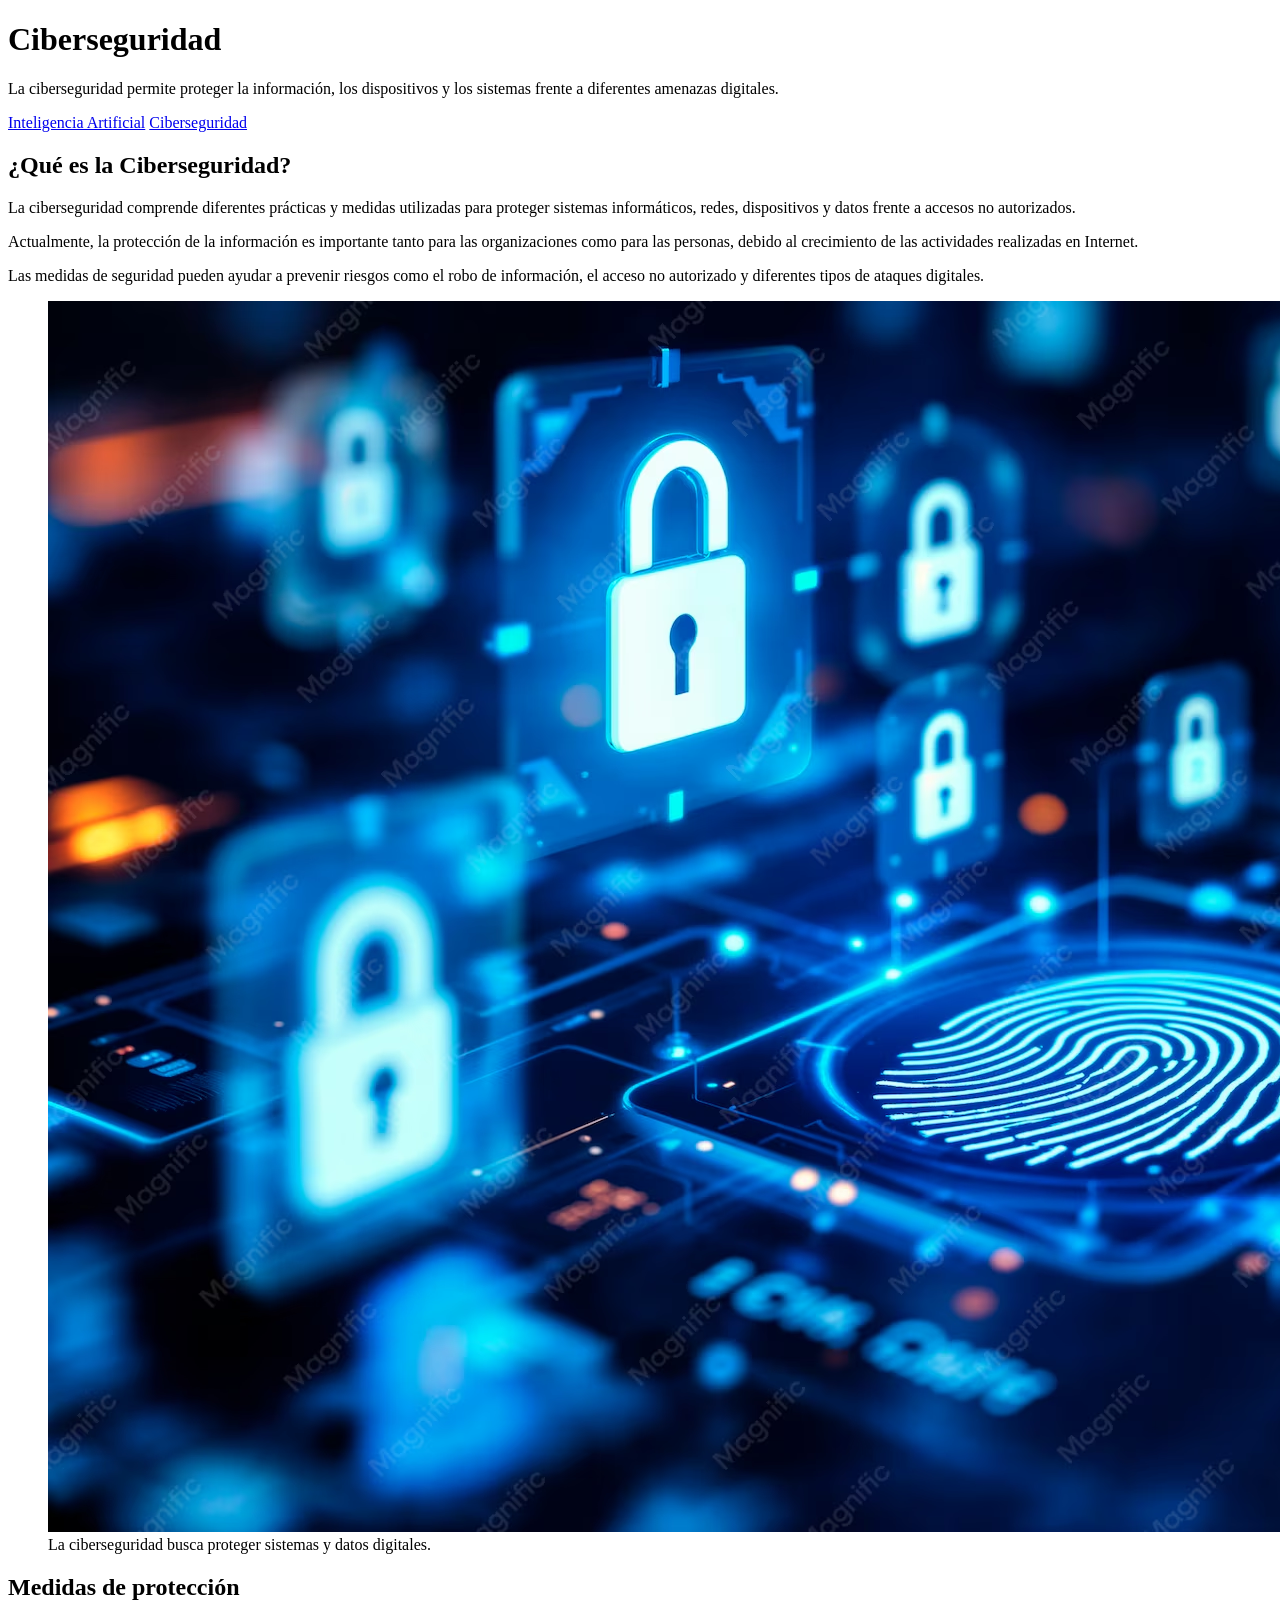
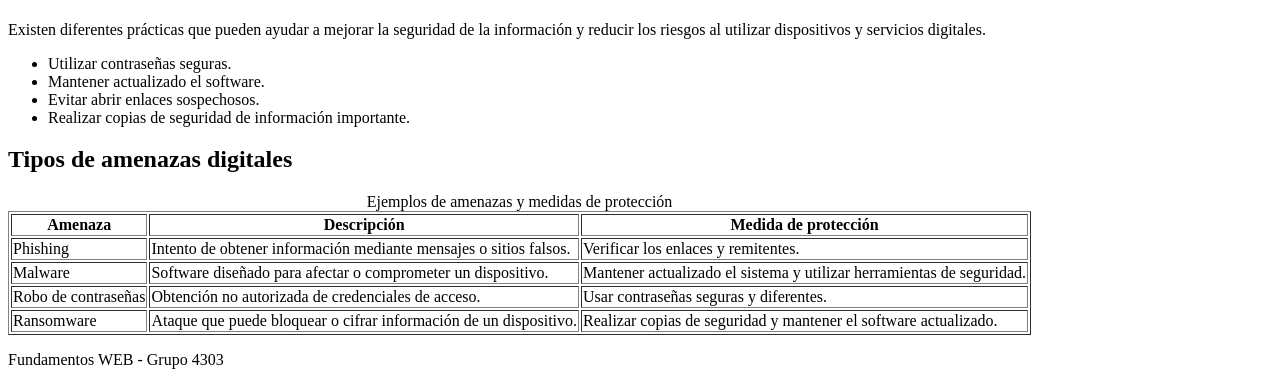
==== tema2.html @ 1957aa2a "Crea estructura inicial del sitio web" ====
<!DOCTYPE html>
<html lang="es">
<head>
    <meta charset="UTF-8">
    <meta name="viewport" content="width=device-width, initial-scale=1.0">
    <title>Ciberseguridad</title>
</head>

<body>

    <header>
        <h1>Ciberseguridad</h1>
        <p>
            La ciberseguridad permite proteger la información, los dispositivos
            y los sistemas frente a diferentes amenazas digitales.
        </p>
    </header>

    <nav>
        <a href="index.html">Inteligencia Artificial</a>
        <a href="tema2.html">Ciberseguridad</a>
    </nav>

    <main>

        <section>
            <h2>¿Qué es la Ciberseguridad?</h2>

            <p>
                La ciberseguridad comprende diferentes prácticas y medidas
                utilizadas para proteger sistemas informáticos, redes,
                dispositivos y datos frente a accesos no autorizados.
            </p>

            <p>
                Actualmente, la protección de la información es importante
                tanto para las organizaciones como para las personas, debido
                al crecimiento de las actividades realizadas en Internet.
            </p>

            <p>
                Las medidas de seguridad pueden ayudar a prevenir riesgos como
                el robo de información, el acceso no autorizado y diferentes
                tipos de ataques digitales.
            </p>

            <figure>
                <img src="img/ciberseguridad.jpg"
                     alt="Representación de la ciberseguridad">
                <figcaption>
                    La ciberseguridad busca proteger sistemas y datos digitales.
                </figcaption>
            </figure>

        </section>

        <section>
            <h2>Medidas de protección</h2>

            <p>
                Existen diferentes prácticas que pueden ayudar a mejorar la
                seguridad de la información y reducir los riesgos al utilizar
                dispositivos y servicios digitales.
            </p>

            <ul>
                <li>Utilizar contraseñas seguras.</li>
                <li>Mantener actualizado el software.</li>
                <li>Evitar abrir enlaces sospechosos.</li>
                <li>Realizar copias de seguridad de información importante.</li>
            </ul>

            <h2>Tipos de amenazas digitales</h2>

<table border="1">
    <caption>Ejemplos de amenazas y medidas de protección</caption>
    <thead>
        <tr>
            <th>Amenaza</th>
            <th>Descripción</th>
            <th>Medida de protección</th>
        </tr>
    </thead>
    <tbody>
        <tr>
            <td>Phishing</td>
            <td>Intento de obtener información mediante mensajes o sitios falsos.</td>
            <td>Verificar los enlaces y remitentes.</td>
        </tr>
        <tr>
            <td>Malware</td>
            <td>Software diseñado para afectar o comprometer un dispositivo.</td>
            <td>Mantener actualizado el sistema y utilizar herramientas de seguridad.</td>
        </tr>
        <tr>
            <td>Robo de contraseñas</td>
            <td>Obtención no autorizada de credenciales de acceso.</td>
            <td>Usar contraseñas seguras y diferentes.</td>
        </tr>
        <tr>
            <td>Ransomware</td>
            <td>Ataque que puede bloquear o cifrar información de un dispositivo.</td>
            <td>Realizar copias de seguridad y mantener el software actualizado.</td>
        </tr>
    </tbody>
</table>

        </section>

    </main>

    <footer>
        <p>Fundamentos WEB - Grupo 4303</p>
    </footer>

</body>
</html>
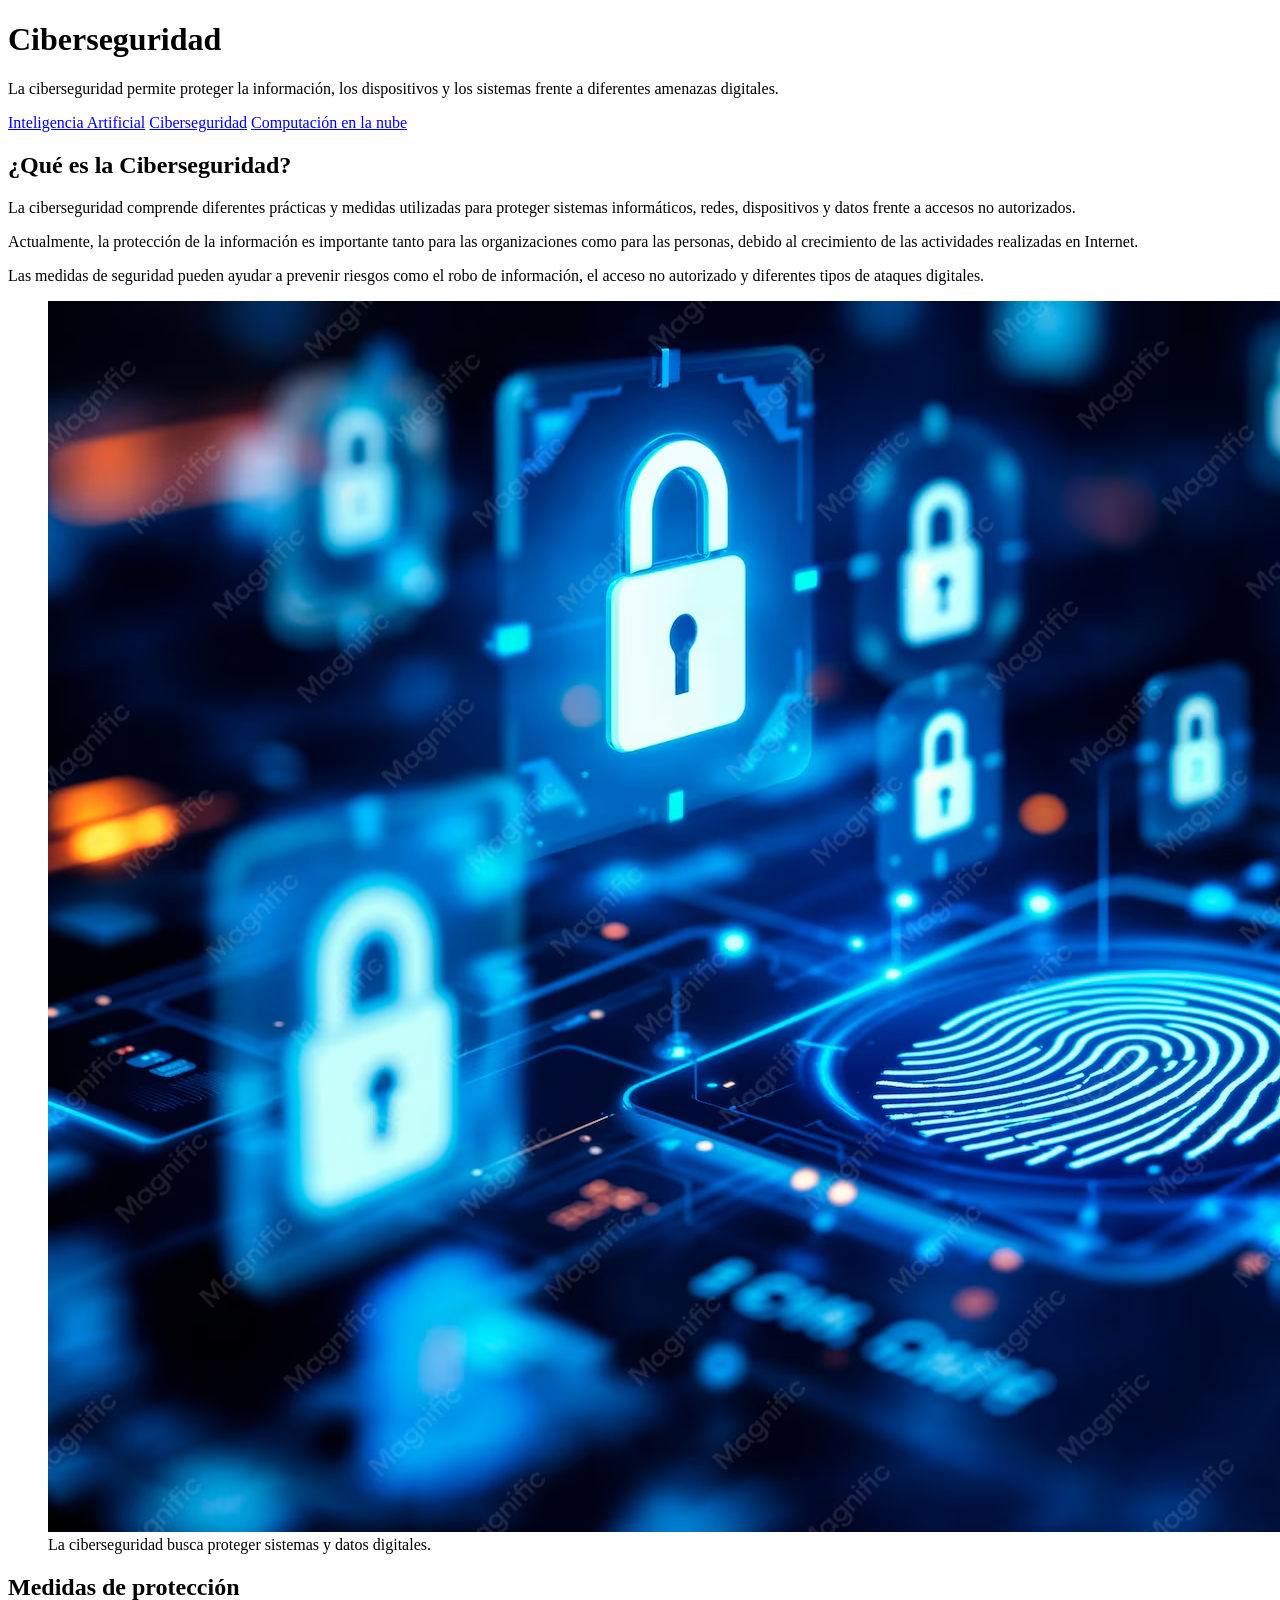
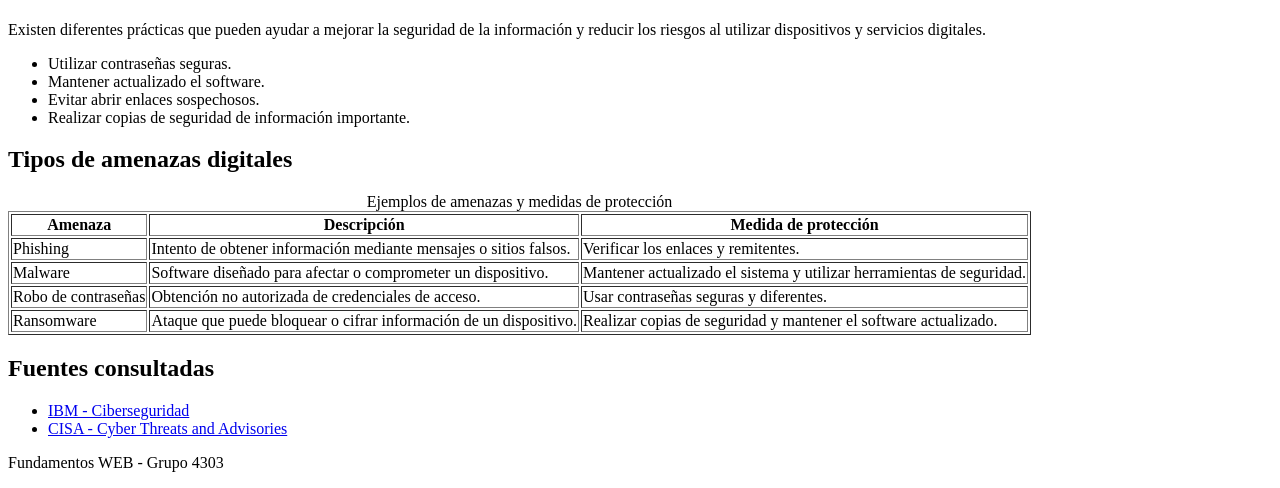
==== commit 0089686a: "Agrega pagina de computacion en la nube" ====
--- a/tema2.html
+++ b/tema2.html
@@ -19,6 +19,7 @@
     <nav>
         <a href="index.html">Inteligencia Artificial</a>
         <a href="tema2.html">Ciberseguridad</a>
+        <a href="tema3.html">Computación en la nube</a>
     </nav>
 
     <main>
@@ -108,7 +109,22 @@
         </section>
 
     </main>
+<section>
+    <h2>Fuentes consultadas</h2>
 
+    <ul>
+        <li>
+            <a href="https://www.ibm.com/think/topics/cybersecurity" target="_blank">
+                IBM - Ciberseguridad
+            </a>
+        </li>
+        <li>
+            <a href="https://www.cisa.gov/topics/cyber-threats-and-advisories" target="_blank">
+                CISA - Cyber Threats and Advisories
+            </a>
+        </li>
+    </ul>
+</section>
     <footer>
         <p>Fundamentos WEB - Grupo 4303</p>
     </footer>
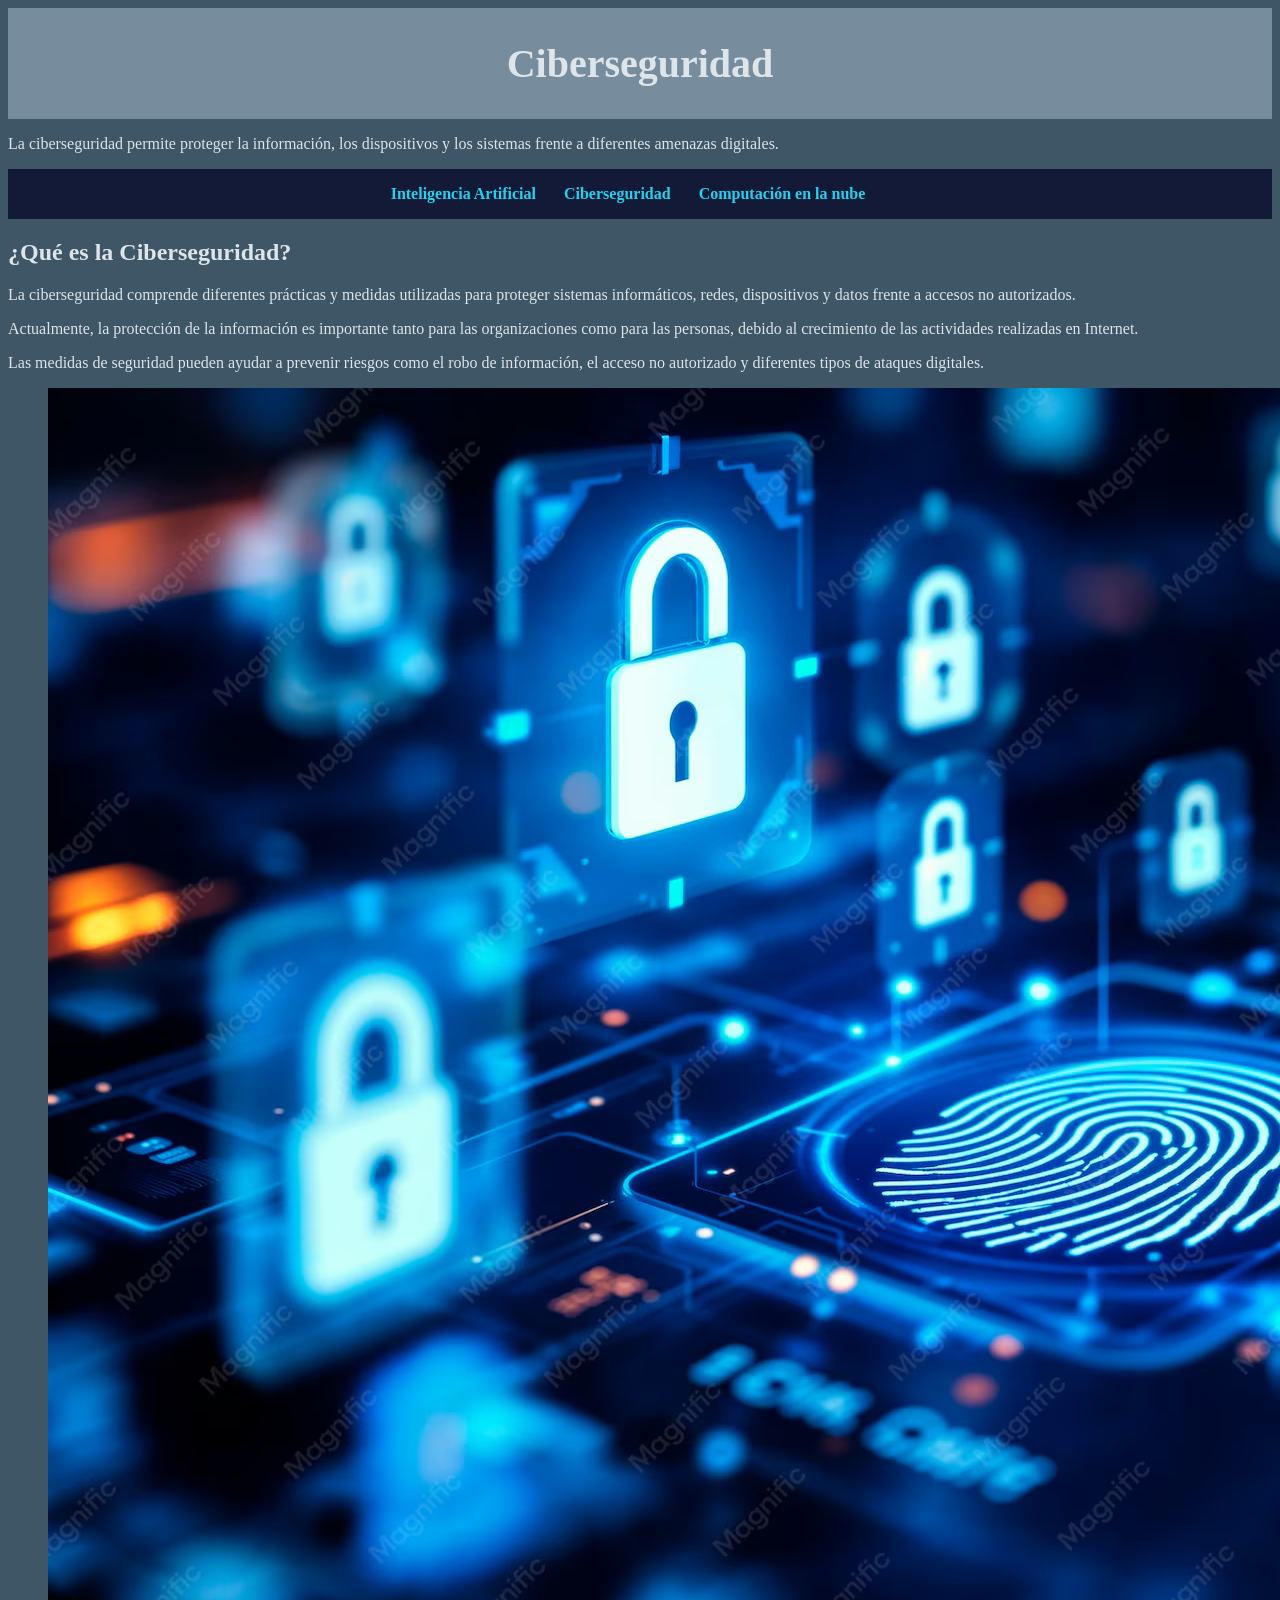
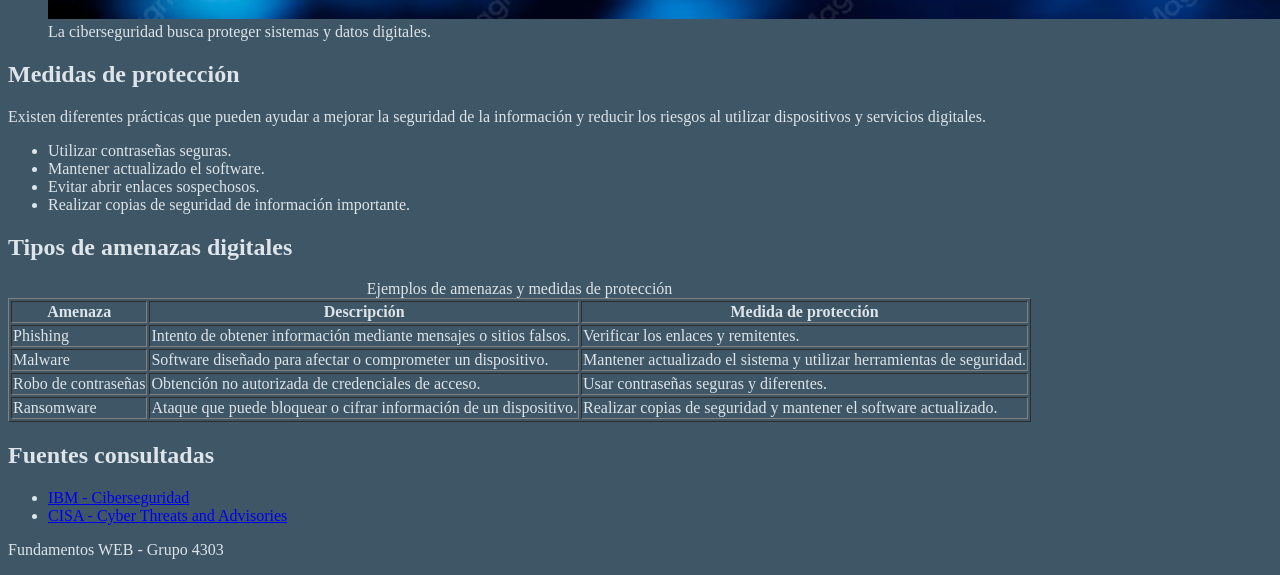
==== commit aec7720f: "Agrega estilos CSS al sitio web" ====
--- a/tema2.html
+++ b/tema2.html
@@ -4,19 +4,21 @@
     <meta charset="UTF-8">
     <meta name="viewport" content="width=device-width, initial-scale=1.0">
     <title>Ciberseguridad</title>
+    <link rel="stylesheet" href="css/styles.css">
 </head>
 
 <body>
 
-    <header>
-        <h1>Ciberseguridad</h1>
+   <header class="site-header">
+    <h1 class="site-header__title">Ciberseguridad</h1>
+</header>
+
         <p>
             La ciberseguridad permite proteger la información, los dispositivos
             y los sistemas frente a diferentes amenazas digitales.
         </p>
-    </header>
 
-    <nav>
+   <nav class="main-nav">
         <a href="index.html">Inteligencia Artificial</a>
         <a href="tema2.html">Ciberseguridad</a>
         <a href="tema3.html">Computación en la nube</a>
--- a/css/styles.css
+++ b/css/styles.css
@@ -0,0 +1,33 @@
+body{ 
+    background-color: #3E5666;
+    color: #dde4ea;
+}
+ .site-header{
+   background-color: #778C9d;
+    color: #dde4ea;
+    padding: 2rem 1rem;
+
+ }
+ .site-header__title{
+ margin: 0;
+    font-size: 2.5rem;
+    text-align: center;
+ }
+ .main-nav {
+    background-color: #121a38;
+    padding: 1rem;
+    text-align: center;
+}
+
+.main-nav a {
+    color: #22d3ee;
+    text-decoration: none;
+    margin-right: 1.5rem;
+    font-weight: bold;
+}
+
+.main-nav a:hover,
+.main-nav a:focus {
+    color: dde4ea;
+    text-decoration: underline;
+}
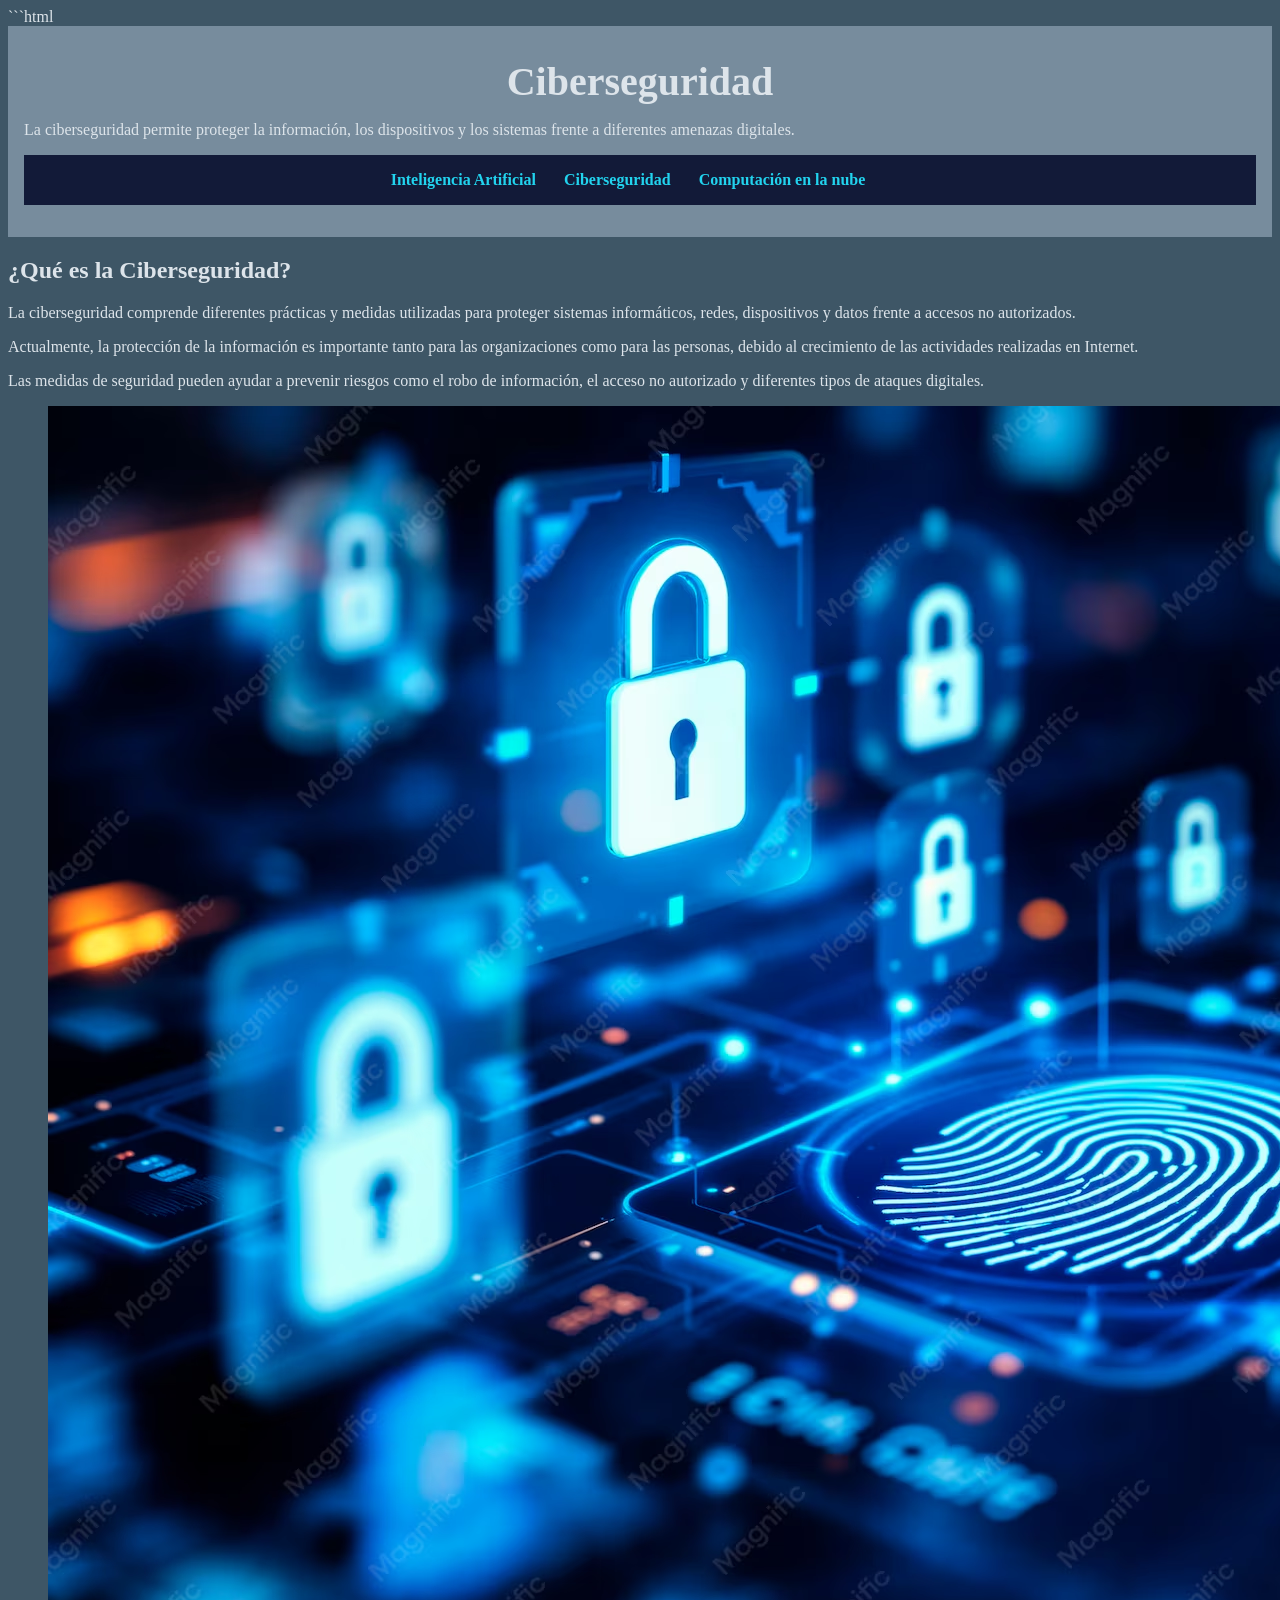
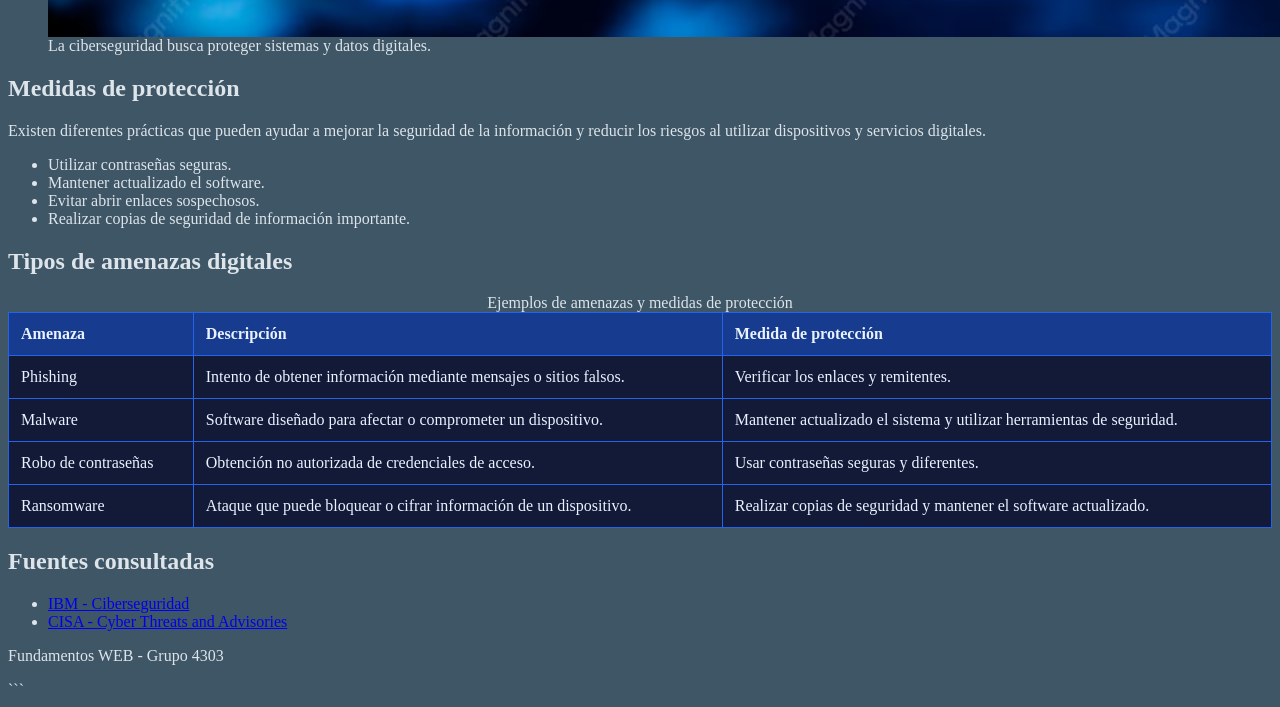
==== commit dedc88cf: "Actualiza contenido y estilos del proyecto" ====
--- a/tema2.html
+++ b/tema2.html
@@ -1,5 +1,7 @@
+```html
 <!DOCTYPE html>
 <html lang="es">
+
 <head>
     <meta charset="UTF-8">
     <meta name="viewport" content="width=device-width, initial-scale=1.0">
@@ -9,24 +11,24 @@
 
 <body>
 
-   <header class="site-header">
-    <h1 class="site-header__title">Ciberseguridad</h1>
-</header>
+    <header class="site-header">
+        <h1 class="site-header__title">Ciberseguridad</h1>
 
         <p>
             La ciberseguridad permite proteger la información, los dispositivos
             y los sistemas frente a diferentes amenazas digitales.
         </p>
 
-   <nav class="main-nav">
-        <a href="index.html">Inteligencia Artificial</a>
-        <a href="tema2.html">Ciberseguridad</a>
-        <a href="tema3.html">Computación en la nube</a>
-    </nav>
+        <nav class="main-nav">
+            <a href="index.html">Inteligencia Artificial</a>
+            <a href="tema2.html">Ciberseguridad</a>
+            <a href="tema3.html">Computación en la nube</a>
+        </nav>
+    </header>
 
-    <main>
+    <main class="site-main">
 
-        <section>
+        <section class="topic-section">
             <h2>¿Qué es la Ciberseguridad?</h2>
 
             <p>
@@ -50,14 +52,15 @@
             <figure>
                 <img src="img/ciberseguridad.jpg"
                      alt="Representación de la ciberseguridad">
+
                 <figcaption>
                     La ciberseguridad busca proteger sistemas y datos digitales.
                 </figcaption>
             </figure>
-
         </section>
 
-        <section>
+        <section class="topic-section">
+
             <h2>Medidas de protección</h2>
 
             <p>
@@ -75,61 +78,87 @@
 
             <h2>Tipos de amenazas digitales</h2>
 
-<table border="1">
-    <caption>Ejemplos de amenazas y medidas de protección</caption>
-    <thead>
-        <tr>
-            <th>Amenaza</th>
-            <th>Descripción</th>
-            <th>Medida de protección</th>
-        </tr>
-    </thead>
-    <tbody>
-        <tr>
-            <td>Phishing</td>
-            <td>Intento de obtener información mediante mensajes o sitios falsos.</td>
-            <td>Verificar los enlaces y remitentes.</td>
-        </tr>
-        <tr>
-            <td>Malware</td>
-            <td>Software diseñado para afectar o comprometer un dispositivo.</td>
-            <td>Mantener actualizado el sistema y utilizar herramientas de seguridad.</td>
-        </tr>
-        <tr>
-            <td>Robo de contraseñas</td>
-            <td>Obtención no autorizada de credenciales de acceso.</td>
-            <td>Usar contraseñas seguras y diferentes.</td>
-        </tr>
-        <tr>
-            <td>Ransomware</td>
-            <td>Ataque que puede bloquear o cifrar información de un dispositivo.</td>
-            <td>Realizar copias de seguridad y mantener el software actualizado.</td>
-        </tr>
-    </tbody>
-</table>
+            <table>
+                <caption>Ejemplos de amenazas y medidas de protección</caption>
 
+                <thead>
+                    <tr>
+                        <th>Amenaza</th>
+                        <th>Descripción</th>
+                        <th>Medida de protección</th>
+                    </tr>
+                </thead>
+
+                <tbody>
+                    <tr>
+                        <td>Phishing</td>
+                        <td>
+                            Intento de obtener información mediante mensajes
+                            o sitios falsos.
+                        </td>
+                        <td>Verificar los enlaces y remitentes.</td>
+                    </tr>
+
+                    <tr>
+                        <td>Malware</td>
+                        <td>
+                            Software diseñado para afectar o comprometer
+                            un dispositivo.
+                        </td>
+                        <td>
+                            Mantener actualizado el sistema y utilizar
+                            herramientas de seguridad.
+                        </td>
+                    </tr>
+
+                    <tr>
+                        <td>Robo de contraseñas</td>
+                        <td>
+                            Obtención no autorizada de credenciales de acceso.
+                        </td>
+                        <td>Usar contraseñas seguras y diferentes.</td>
+                    </tr>
+
+                    <tr>
+                        <td>Ransomware</td>
+                        <td>
+                            Ataque que puede bloquear o cifrar información
+                            de un dispositivo.
+                        </td>
+                        <td>
+                            Realizar copias de seguridad y mantener
+                            el software actualizado.
+                        </td>
+                    </tr>
+                </tbody>
+            </table>
+        </section>
+
+        <section class="topic-section">
+            <h2>Fuentes consultadas</h2>
+
+            <ul>
+                <li>
+                    <a href="https://www.ibm.com/think/topics/cybersecurity" target="_blank">
+                        IBM - Ciberseguridad
+                    </a>
+                </li>
+
+                <li>
+                    <a href="https://www.cisa.gov/topics/cyber-threats-and-advisories" target="_blank">
+                        CISA - Cyber Threats and Advisories
+                    </a>
+                </li>
+            </ul>
         </section>
 
     </main>
-<section>
-    <h2>Fuentes consultadas</h2>
 
-    <ul>
-        <li>
-            <a href="https://www.ibm.com/think/topics/cybersecurity" target="_blank">
-                IBM - Ciberseguridad
-            </a>
-        </li>
-        <li>
-            <a href="https://www.cisa.gov/topics/cyber-threats-and-advisories" target="_blank">
-                CISA - Cyber Threats and Advisories
-            </a>
-        </li>
-    </ul>
-</section>
     <footer>
         <p>Fundamentos WEB - Grupo 4303</p>
     </footer>
 
 </body>
-</html>+
+</html>
+```
--- a/css/styles.css
+++ b/css/styles.css
@@ -1,26 +1,38 @@
-body{ 
-    background-color: #3E5666;
-    color: #dde4ea;
+
+:root {
+    --color-primary: #173b8f;
+    --color-secondary: #778c9d;
+    --color-accent: #22d3ee;
+    --color-bg: #3e5666;
+    --color-surface: #121a38;
+    --color-text: #dde4ea;
 }
- .site-header{
-   background-color: #778C9d;
-    color: #dde4ea;
+
+body {
+    background-color: var(--color-bg);
+    color: var(--color-text);
+}
+
+.site-header {
+    background-color: var(--color-secondary);
+    color: var(--color-text);
     padding: 2rem 1rem;
+}
 
- }
- .site-header__title{
- margin: 0;
+.site-header__title {
+    margin: 0;
     font-size: 2.5rem;
     text-align: center;
- }
- .main-nav {
-    background-color: #121a38;
+}
+
+.main-nav {
+    background-color: var(--color-surface);
     padding: 1rem;
     text-align: center;
 }
 
 .main-nav a {
-    color: #22d3ee;
+    color: var(--color-accent);
     text-decoration: none;
     margin-right: 1.5rem;
     font-weight: bold;
@@ -28,6 +40,29 @@
 
 .main-nav a:hover,
 .main-nav a:focus {
-    color: dde4ea;
+    color: #dde4ea;
     text-decoration: underline;
-}+}
+
+table {
+    width: 100%;
+    border-collapse: collapse;
+    margin-top: 1rem;
+}
+
+th,
+td {
+    border: 1px solid #2563eb;
+    padding: 0.75rem;
+    text-align: left;
+}
+
+th {
+    background-color: var(--color-primary);
+    color: #eaf2ff;
+}
+
+td {
+    background-color: var(--color-surface);
+    color: #eaf2ff;
+}
